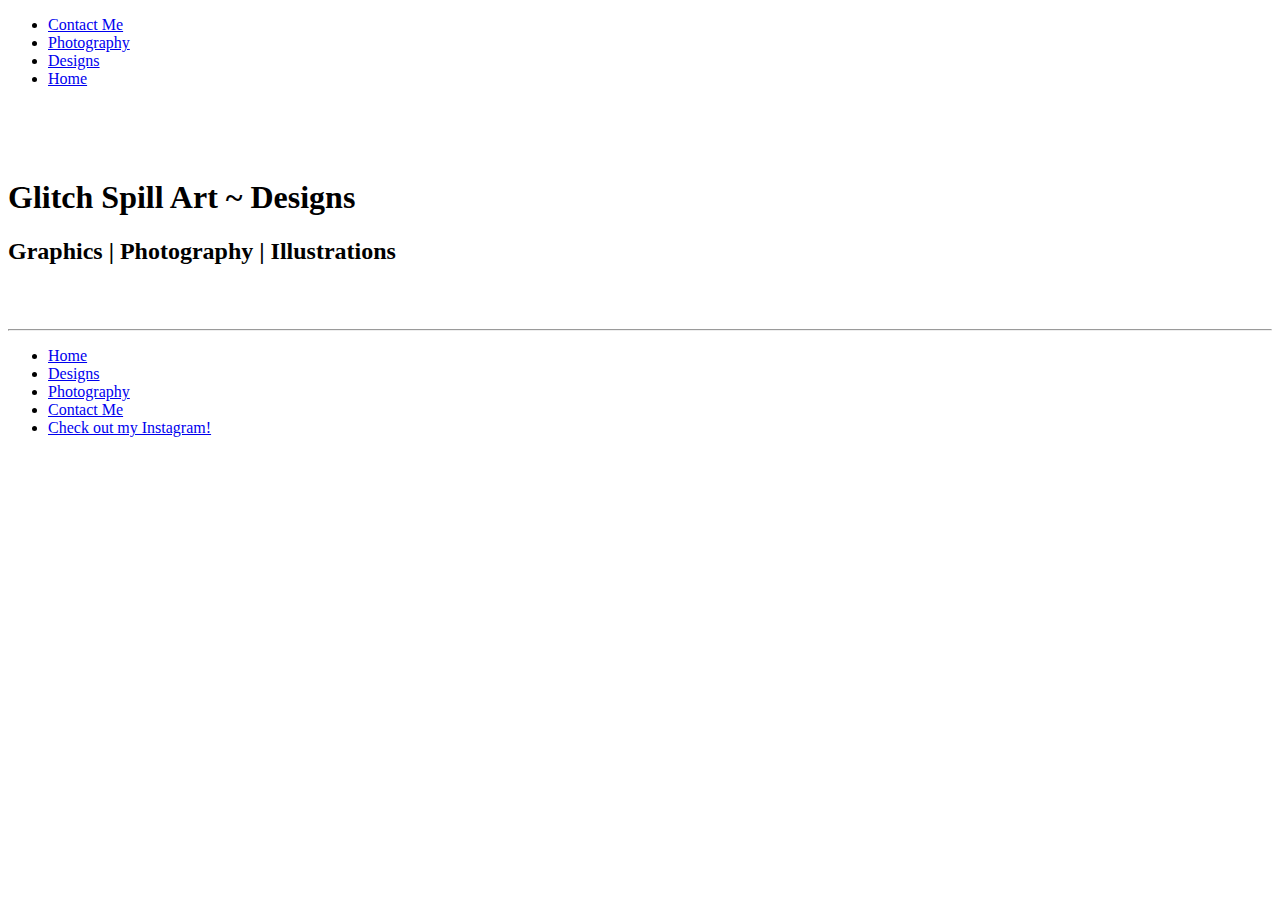
==== HTML/Designs.html @ 8e1208a7 "New changes" ====
<!DOCTYPE html>
<html>
  <head>
    <title>Friend Portfolio - Designs</title>
    <link rel="stylesheet" type="text/css" href="C:\Users\Kristen\Documents\Website Development\Updated Site\Test-Site-2\CSS\Designs.css" media="screen, projection"/>
  </head>

  <body>
    <!-- NAVIGATION BAR BELOW -->
    <div class="topnav">
      <ul>
        <li><a href="ContactMe.html">Contact Me</a></li>
        <li><a href="Photography.html">Photography</a></li>
        <li><a href="Designs.html">Designs</a></li>
        <li><a href="Index.html">Home</a></li>
      </ul>
    </div>

    <br>
    <br>
    <br>

    <div class = "centralheader">
      <h1>Glitch Spill Art ~ Designs</h1>	
    </div>
    <div class = "botheadtext">
      <h2>Graphics | Photography | Illustrations</h2>	
    </div>

    <br>
    <br>
    <hr>

    <!-- ADD IMAGES BELOW IN SIMPLE CAROUSEL -->

    <div class= "footer">
        <ul>
            <li><a href="Index.html">Home</a></li>
            <li><a href="Designs.html">Designs</a></li>
            <li><a href="Photography.html">Photography</a></li>
            <li><a href="HTML/ContactMe.html">Contact Me</a></li>
            <li><a href="https://www.instagram.com/scribble_claws.snapshot/">Check out my Instagram!</a></li>
          </ul>        
    </div>

  </body>
</html>
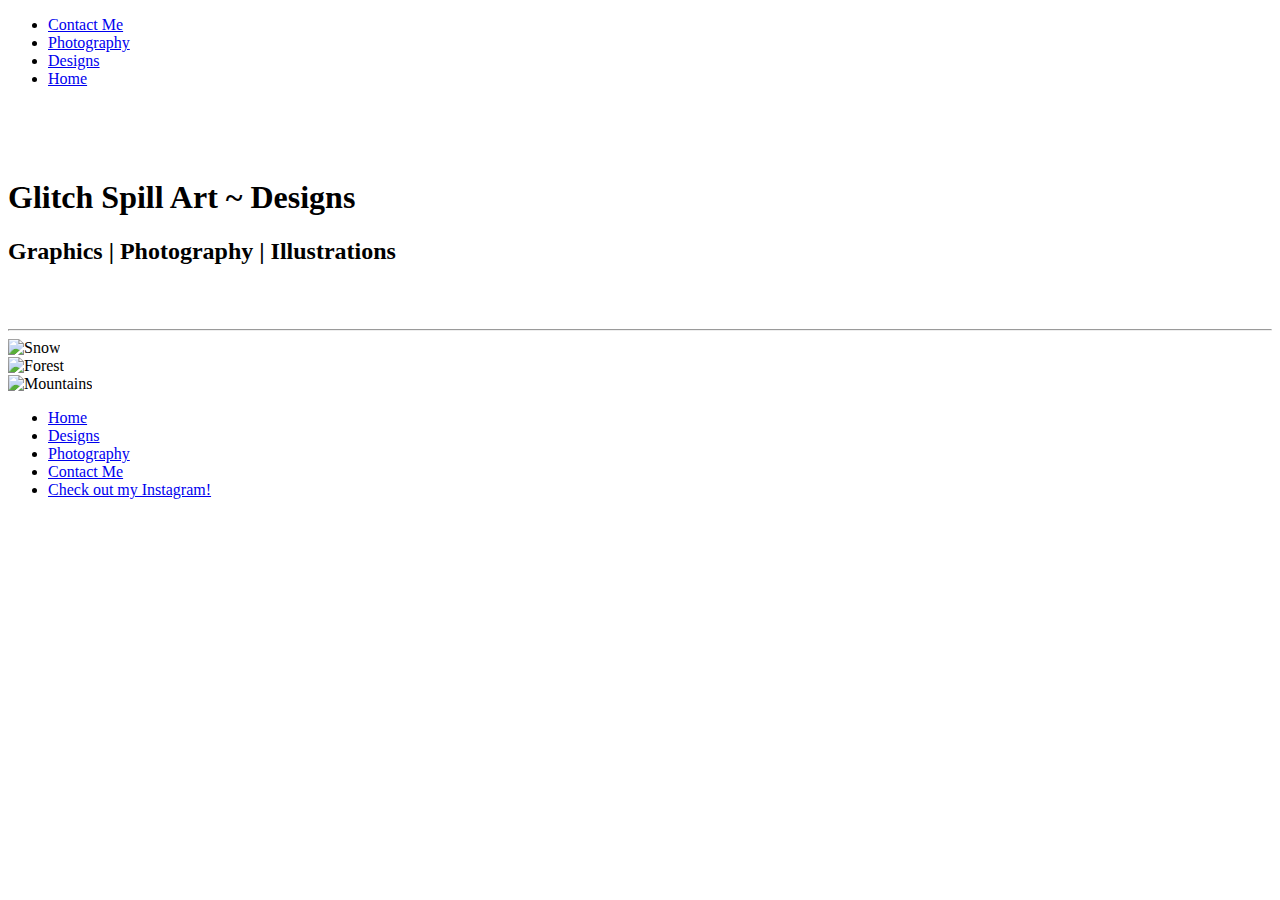
==== commit e978c50a: "Updates" ====
--- a/HTML/Designs.html
+++ b/HTML/Designs.html
@@ -31,7 +31,18 @@
     <br>
     <hr>
 
-    <!-- ADD IMAGES BELOW IN SIMPLE CAROUSEL -->
+		<!-- ADD IMAGES BELOW IN SIMPLE CAROUSEL -->
+		<div class="row">
+        <div class="column">
+          <img src="C:\Users\Kristen\Documents\Website Development\Updated Site\Test-Site-2\Photos\Site\seattle1.jpg" alt="Snow" style="width:100%">
+        </div>
+        <div class="column">
+          <img src="C:\Users\Kristen\Documents\Website Development\Updated Site\Test-Site-2\Photos\Site\seattle2.jpg" alt="Forest" style="width:100%">
+        </div>
+        <div class="column">
+          <img src="C:\Users\Kristen\Documents\Website Development\Updated Site\Test-Site-2\Photos\Site\Trees2.jpg" alt="Mountains" style="width:100%">
+        </div>
+    </div>
 
     <div class= "footer">
         <ul>
